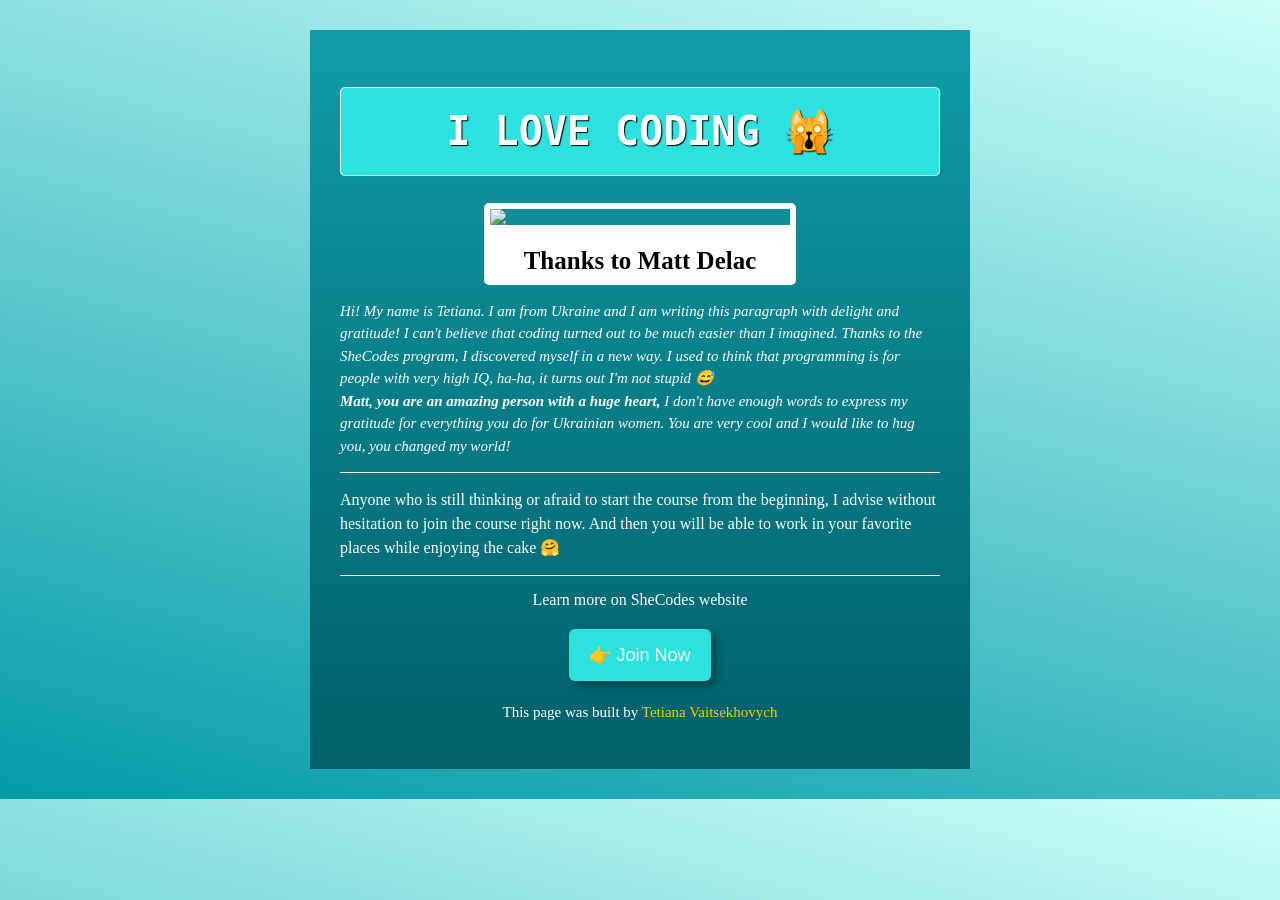
==== MyCodes.html @ 158814c2 "Create MyCodes.html" ====
<!DOCTYPE html>
<html lang="en">
  <head>
    <meta charset="UTF-8" />
    <meta http-equiv="X-UA-Compatible" content="IE=edge" />
    <meta name="viewport" content="width=device-width, initial-scale=1.0" />
    <title>🤗MyCodes</title>
    <style>
      body {
        background: linear-gradient(15deg, rgb(0, 155, 169) 0%, #ccfff9 100%);
      }
      h1 {
        text-align: center;
        color: rgb(255, 255, 255);
        background-color: rgb(43, 226, 223);
        font-size: 40px;
        border: 1px solid rgb(255, 255, 255);
        padding: 20px;
        text-shadow: 1px 1px 1px #000;
        border-radius: 5px;
        font-family: Andale Mono, monospace;
        font-weight: 800;
      }
      h2 {
        font-family: Snell Roundhand, cursive;
        font-size: 25px;
        color: rgb(0, 0, 0);
        width: 100%;
        text-align: center;
        position: absolute;
        bottom: 10px;
        margin: 0 auto;
      }
      .img-content {
        position: relative;
      }
      img {
        display: block;
        margin-left: auto;
        margin-right: auto;
        max-width: 100%;
        border-radius: 5px;
        width: 300px;
        border: white solid 6px;
        border-bottom-width: 60px;
      }
      p {
        line-height: 1.5;
        font-size: 15px;
        color: white;
      }

      button {
        display: block;
        margin: 20px auto;
        background: rgb(43, 226, 223);
        color: rgb(255, 255, 255);
        font-size: 18px;
        padding: 15px 20px;
        border: none;
        border-radius: 6px;
        box-shadow: 5px 5px 8px rgba(0, 0, 0, 0.3);
        transition: all 300ms ease-in-out;
      }
      button:hover {
        opacity: 0.9;
        cursor: pointer;
        background: rgb(124, 251, 249);
      }
      span {
        line-height: 1.5;
        font-size: 16px;
        color: white;
      }
      .content {
        background: linear-gradient(rgb(15, 156, 168) 0%, rgb(0, 95, 104) 100%);
        max-width: 600px;
        margin: 30px auto;
        padding: 30px;
      }

      .learn-more {
        display: block;
        text-align: center;
        margin-top: 15px;
        color: rgb(255, 255, 255);
        text-decoration: none;
        font-size: 16px;
      }
      .learn-more:hover {
        text-decoration: underline;
      }
      .creator {
        text-align: center;
      }
      .all-creator-name {
        color: rgb(255, 204, 0);
        text-decoration: none;
      }

      .all-creator-name:hover {
        text-decoration: underline;
      }
    </style>
  </head>
  <body>
    <div class="content">
      <h1>I LOVE CODING 🙀</h1>

      <div class="img-content">
        <img
          src="https://s3.amazonaws.com/shecodesio-production/uploads/files/000/041/904/original/IMG_3953.JPG?1658955334"
        />
        <h2>Thanks to Matt Delac</h2>
      </div>

      <p>
        <em
          >Hi! My name is Tetiana. I am from Ukraine and I am writing this
          paragraph with delight and gratitude! I can't believe that coding
          turned out to be much easier than I imagined. Thanks to the SheCodes
          program, I discovered myself in a new way. I used to think that
          programming is for people with very high IQ, ha-ha, it turns out I'm
          not stupid 😅 <br />
          <strong> Matt, you are an amazing person with a huge heart,</strong>
          I don't have enough words to express my gratitude for everything you
          do for Ukrainian women. You are very cool and I would like to hug you,
          you changed my world!</em
        >
      </p>
      <hr color="white" size="1px" />
      <p>
        <span>
          Anyone who is still thinking or afraid to start the course from the
          beginning, I advise without hesitation to join the course right now.
          And then you will be able to work in your favorite places while
          enjoying the cake 🤗
        </span>
      </p>
      <hr color="white" size="1px" />

      <a href="https://www.shecodes.io" target="_blank" class="learn-more">
        Learn more on SheCodes website
      </a>
      <button class="join-button">👉 Join Now</button>
      <p class="creator">
        This page was built by
        <a
          class="all-creator-name"
          href="https://www.instagram.com/signorina_lapa/"
          target="_blank"
          class="creator-name"
        >
          Tetiana Vaitsekhovych
        </a>
      </p>
    </div>
    <script>
      function join() {
        let name = prompt("What is your name?");
        let email = prompt("What is your e-mail?");

        if (name === "" || (name === null && email === "") || email === null) {
          alert("Hi, join now 🤗");
        } else {
          alert(
            "Hi, " + name + "! The SheCodes team will contact you by e-mail 🙃"
          );
        }
      }

      let buyButton = document.querySelector(".join-button");
      buyButton.addEventListener("click", join);
    </script>
  </body>
</html>
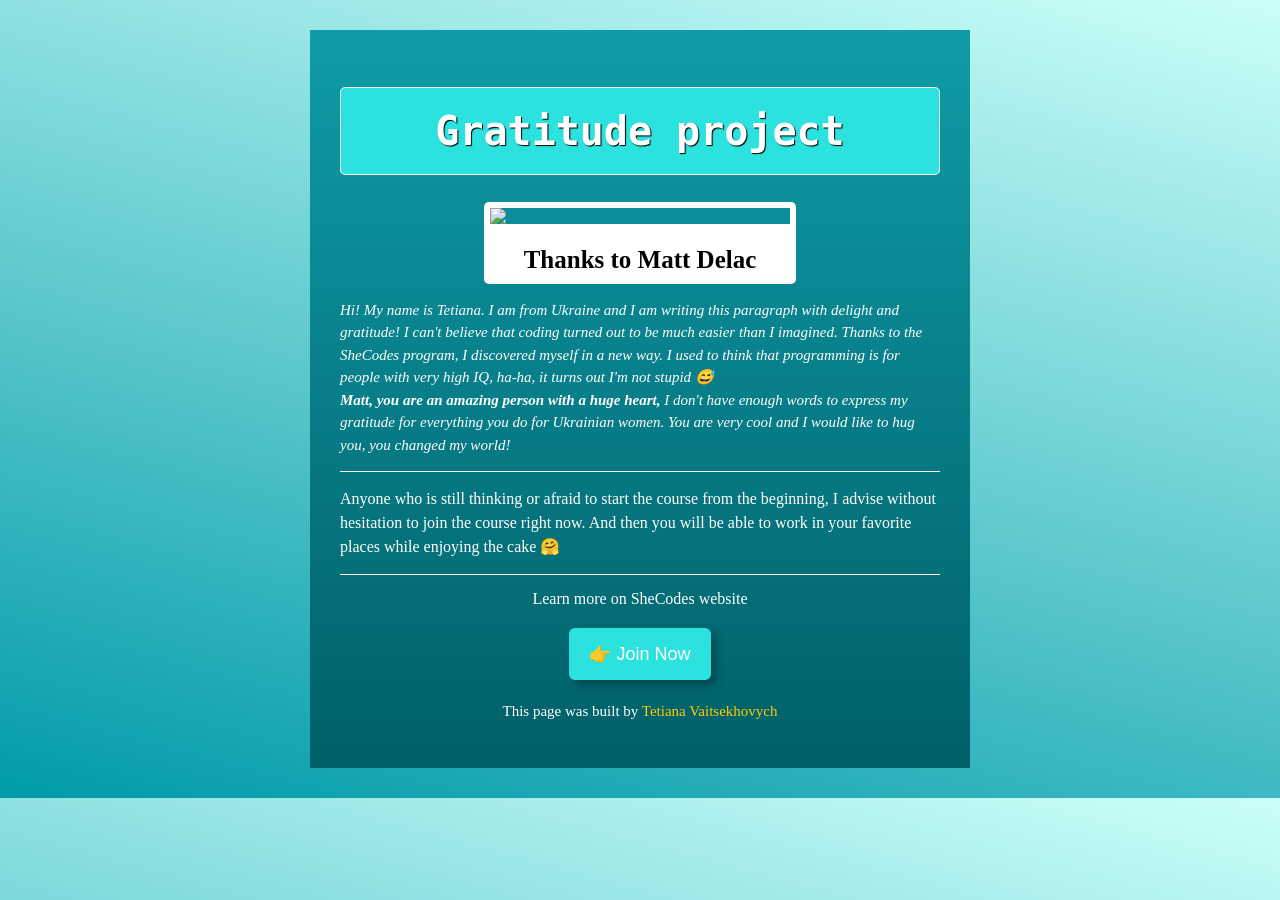
==== commit 9b440e44: "Update h1" ====
--- a/MyCodes.html
+++ b/MyCodes.html
@@ -105,7 +105,7 @@
   </head>
   <body>
     <div class="content">
-      <h1>I LOVE CODING 🙀</h1>
+      <h1>Gratitude project</h1>
 
       <div class="img-content">
         <img
